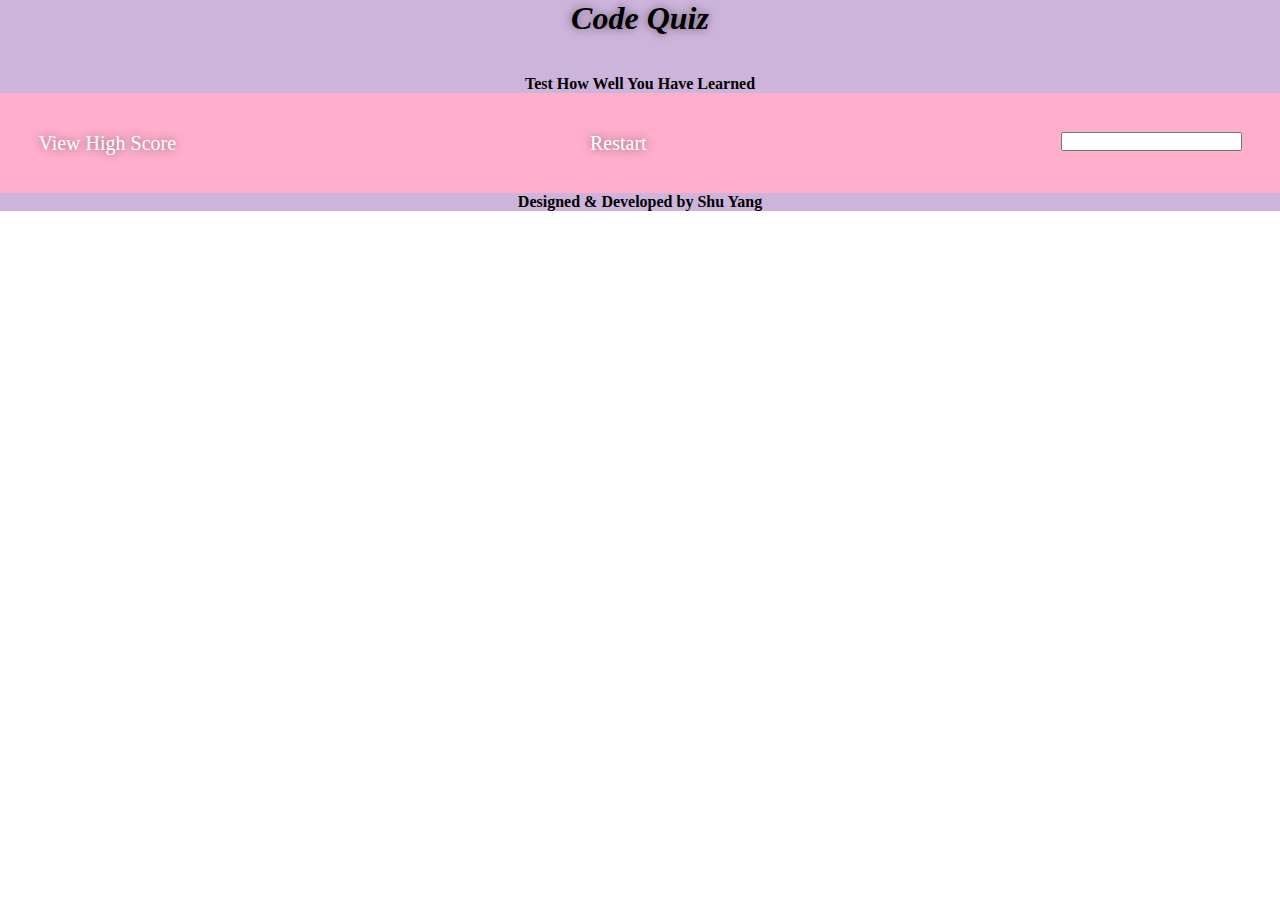
==== index.html @ 7180e061 "build basic structure of html with some css style" ====
<!DOCTYPE html>
<html lang="en">

<head>
    <meta charset="UTF-8">
    <meta http-equiv="X-UA-Compatible" content="IE=edge">
    <meta name="viewport" content="width=device-width, initial-scale=1.0">
    <title>Code Quiz</title>
    <link rel="stylesheet" href="./assets/css/style.css"/>
</head>

<body>
    <header>
        <h1>Code Quiz</h1>
        <p> Test How Well You Have Learned</p>
    </header>
    <main>
        <nav>
            <ul>
            <li class="nav-content"><a href="#" id="high-score">View High Score</a></li>
            <li class="nav-content"><a href="#" id="restart">Restart</a></li>
            <li class="nav-content"><input type="text" id="time-left"></li>
            </ul>
        </nav>


    </main>
    <footer>
        Designed & Developed by <span>Shu Yang</span>
    </footer>

    <script src="./assets/js/script.js"></script>
</body>

</html>
---- assets/css/style.css ----
* {
    box-sizing: border-box;
    margin: 0px;
    padding: 0px;
}

:root {
    --primary: #cdb4db;
    --secondary: #ffafcc;
    --tertiary: #bde0fe;
    --white: #ffffff;
}

header, footer{
    background-color: var(--primary);
    text-align: center;
    font-weight: bold;
}

header h1 {
    margin-bottom: 3vw;
    font-style: italic;
    text-shadow: 0 0 10px rgba(0, 0, 0, 0.5)
}

main {
    background-color: var(--secondary);
}

nav ul {
    display: flex;
    flex-wrap: wrap;
    justify-content: space-between;
}

.nav-content {
    list-style-type: none;
    margin: 2vw;
    padding: 1vw;
    
}

.nav-content a {
    text-decoration: none;
    color: var(--white);
    text-shadow: 0 0 10px rgba(0, 0, 0, 0.5);
    font-size: 20px;
}

#quiz {
    background-color: var(--white);
}

.question-container {
    text-align: center;
    font-size: 18px;
}

.option-container {
    display: flex;
    flex-direction: column;
    margin: 5px;
}

.option {
    background-color: var(--primary);
    margin: 1px;
    padding: 15px;
    font-size: 15px;
}

.option:hover {
    background-color: var(--tertiary);
}

#result {
    font-style: italic;
    font-weight: bold;
    font-size: 20px;
}

@media screen and (max-width: 570px) {
    nav ul {
        flex-direction: column;
        align-items: center;
    }

}
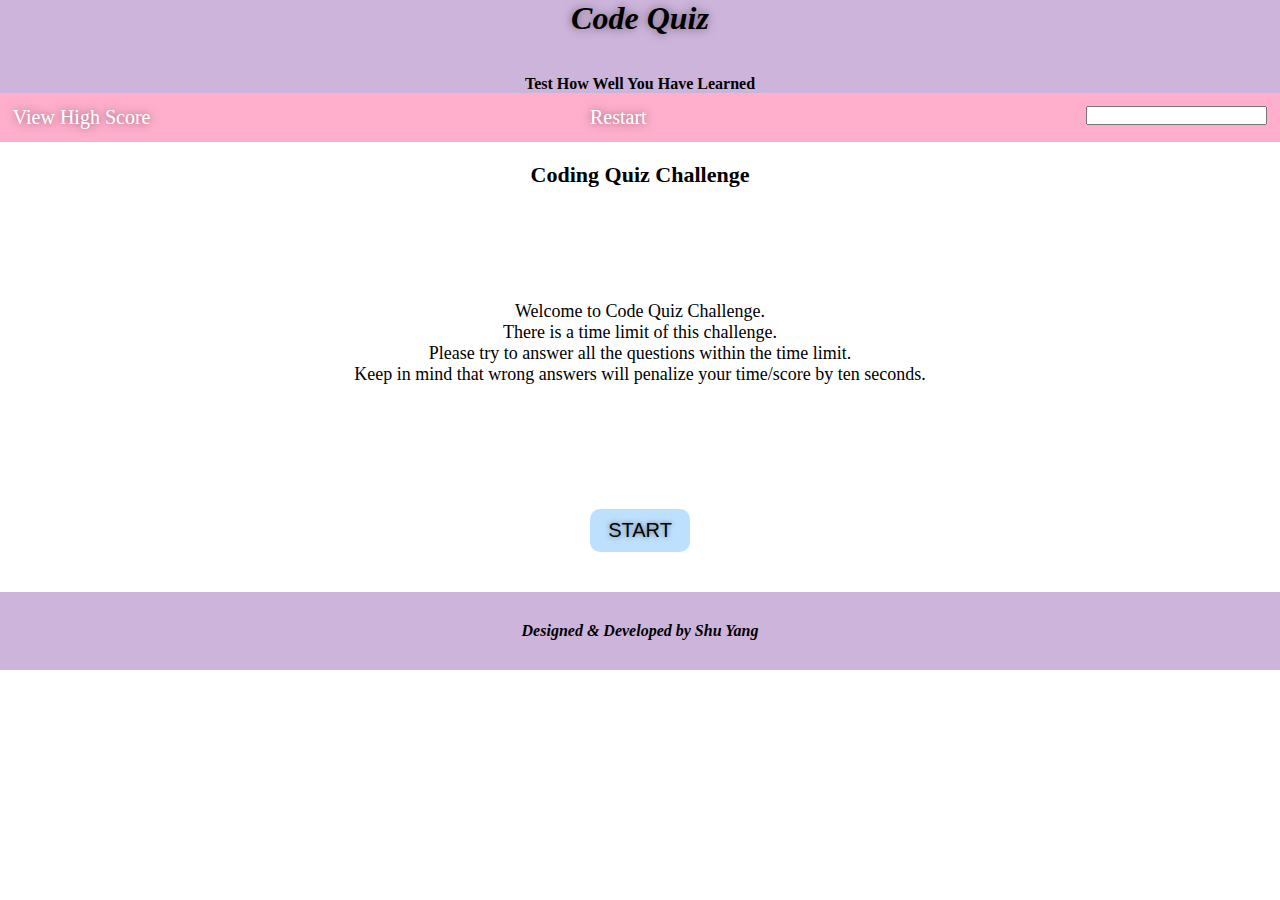
==== commit 42a0d6d1: "start and jump to first question" ====
--- a/index.html
+++ b/index.html
@@ -17,16 +17,24 @@
     <main>
         <nav>
             <ul>
-            <li class="nav-content"><a href="#" id="high-score">View High Score</a></li>
-            <li class="nav-content"><a href="#" id="restart">Restart</a></li>
+            <li class="nav-content link"><a href="#" id="high-score">View High Score</a></li>
+            <li class="nav-content link"><a href="#" id="restart">Restart</a></li>
             <li class="nav-content"><input type="text" id="time-left"></li>
             </ul>
         </nav>
 
+        <div id="intro">
+            <h2>Coding Quiz Challenge</h2>
+            <p>Welcome to Code Quiz Challenge.<br> There is a time limit of this challenge. <br>Please try to answer all the questions within
+                the time limit. <br>Keep in mind that wrong answers will penalize your time/score by ten seconds.
+            </p>
+            <button type="button" id="start-btn">START</button>
+        </div>
+
 
     </main>
     <footer>
-        Designed & Developed by <span>Shu Yang</span>
+        Designed & Developed by Shu Yang
     </footer>
 
     <script src="./assets/js/script.js"></script>
--- a/assets/css/style.css
+++ b/assets/css/style.css
@@ -11,7 +11,8 @@
     --white: #ffffff;
 }
 
-header, footer{
+header,
+footer {
     background-color: var(--primary);
     text-align: center;
     font-weight: bold;
@@ -35,9 +36,14 @@
 
 .nav-content {
     list-style-type: none;
-    margin: 2vw;
+    margin: 5px, 2vw;
     padding: 1vw;
-    
+
+}
+
+.link:hover {
+    background-color: var(--tertiary);
+    border-radius: 15px;
 }
 
 .nav-content a {
@@ -47,13 +53,61 @@
     font-size: 20px;
 }
 
+#intro {
+    background-color: var(--white);
+    text-align: center;
+    height: 50vh;
+    display: flex;
+    flex-direction: column;
+    justify-content: space-between;
+    align-items: center;
+}
+
+#intro h2 {
+    font-size: 22px;
+    padding-top: 20px;
+    margin-bottom: 30px;
+}
+
+#intro p {
+    font-size: 18px;
+    margin: 15px 10px;
+    width: 50%;
+}
+
+#intro button {
+    background-color: var(--tertiary);
+    font-size: 20px;
+    width: 100px;
+    margin: 40px;
+    padding: 10px;
+    border-radius: 10px;
+    border: none;
+    text-shadow: 0 0 5px rgba(0, 0, 0, 0.5);
+}
+
+#intro button:hover {
+    background-color: var(--secondary);
+    color: var(--white);
+}
+
+footer {
+    padding: 30px;
+    font-style: italic;
+}
+
 #quiz {
     background-color: var(--white);
+    height: auto;
 }
 
 .question-container {
     text-align: center;
     font-size: 18px;
+    display: flex;
+    justify-content: center;
+    align-items: center;
+    height: 30vh;
 }
 
 .option-container {
@@ -63,20 +117,22 @@
 }
 
 .option {
-    background-color: var(--primary);
+    background-color: var(--tertiary);
     margin: 1px;
     padding: 15px;
     font-size: 15px;
 }
 
 .option:hover {
-    background-color: var(--tertiary);
+    background-color: var(--secondary);
 }
 
 #result {
     font-style: italic;
     font-weight: bold;
     font-size: 20px;
+    text-align: center;
+    padding: 10px;
 }
 
 @media screen and (max-width: 570px) {
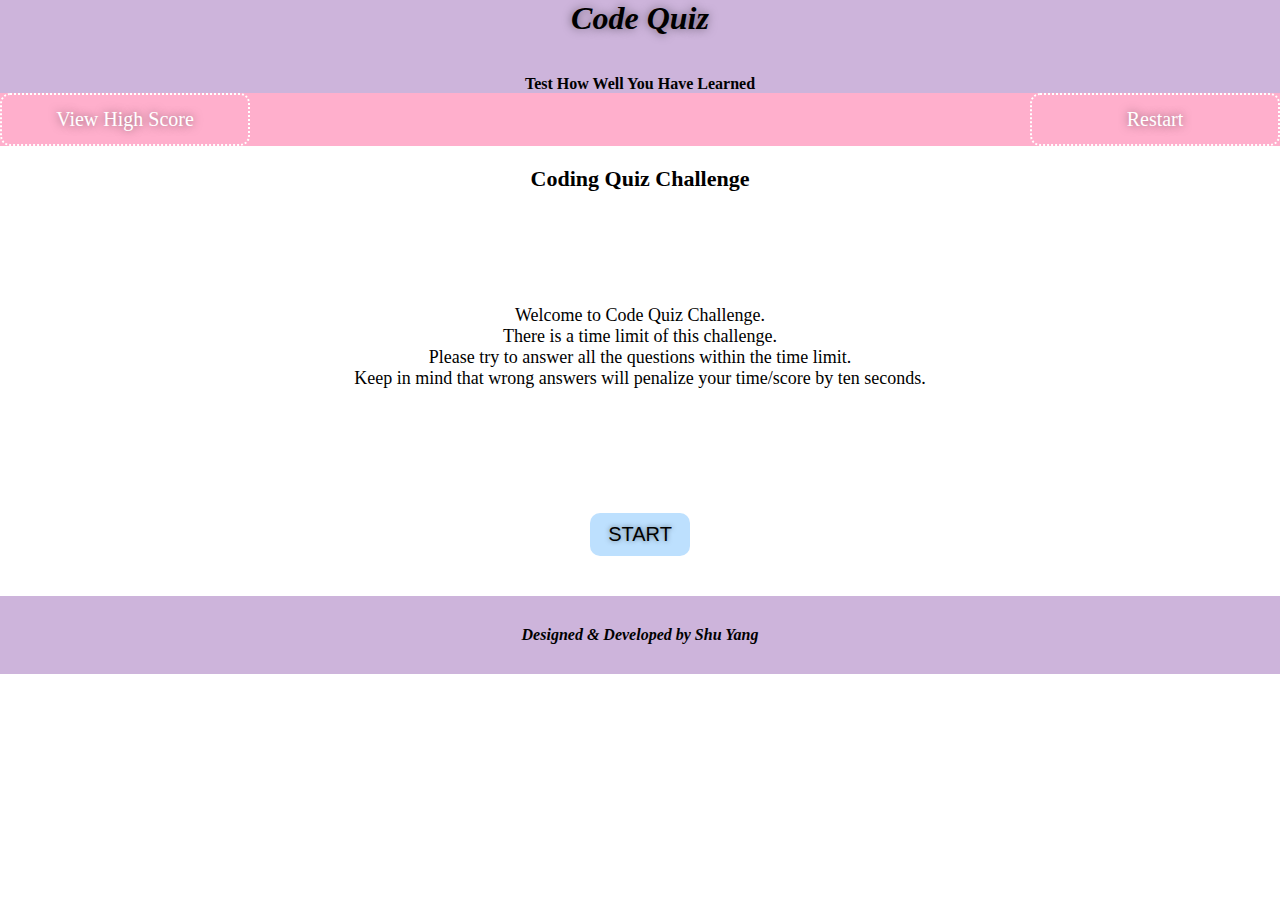
==== commit e41513af: "Add timer" ====
--- a/index.html
+++ b/index.html
@@ -17,9 +17,9 @@
     <main>
         <nav>
             <ul>
-            <li class="nav-content link"><a href="#" id="high-score">View High Score</a></li>
-            <li class="nav-content link"><a href="#" id="restart">Restart</a></li>
-            <li class="nav-content"><input type="text" id="time-left"></li>
+            <li class="nav-content link"><a href="highscore.html" id="high-score">View High Score</a></li>
+            <li class="nav-content link" id="restart"><a href="index.html" id="restart">Restart</a></li>
+            <li class="nav-content" id="countdown"></li>
             </ul>
         </nav>
 
--- a/assets/css/style.css
+++ b/assets/css/style.css
@@ -34,12 +34,17 @@
     justify-content: space-between;
 }
 
-.nav-content {
+.link {
     list-style-type: none;
     margin: 5px, 2vw;
     padding: 1vw;
+    width: 250px;
+    text-align: center;
+    border: 2px dotted var(--white);
+    border-radius: 10px;
+}
+ 
 
-}
 
 .link:hover {
     background-color: var(--tertiary);
@@ -51,6 +56,18 @@
     color: var(--white);
     text-shadow: 0 0 10px rgba(0, 0, 0, 0.5);
     font-size: 20px;
+    margin: 0px; 
+    display: block; 
+    width: 100%; 
+    height: 100%; 
+}
+
+#countdown {
+    list-style-type: none;
+    width: 250px;
+    font-size: 40px;
+    text-align: center;
+    display:none;
 }
 
 #intro {
@@ -123,7 +140,7 @@
     font-size: 15px;
 }
 
-.option:hover {
+.option:hover, .option:focus {
     background-color: var(--secondary);
 }
 
@@ -135,6 +152,27 @@
     padding: 10px;
 }
 
+#highscore-container {
+    background-color: var(--white);
+}
+
+#highscore-container h2 {
+    text-align: center;
+    margin-bottom: 15px;
+}
+
+#highscore-table {
+    margin-left:auto;
+    margin-right: auto;
+    margin-bottom: 20px;
+}
+
+#highscore-table, th, td {
+    border: 2px solid black;
+    font-size: 18px;
+    padding: 10px;
+}
+
 @media screen and (max-width: 570px) {
     nav ul {
         flex-direction: column;
